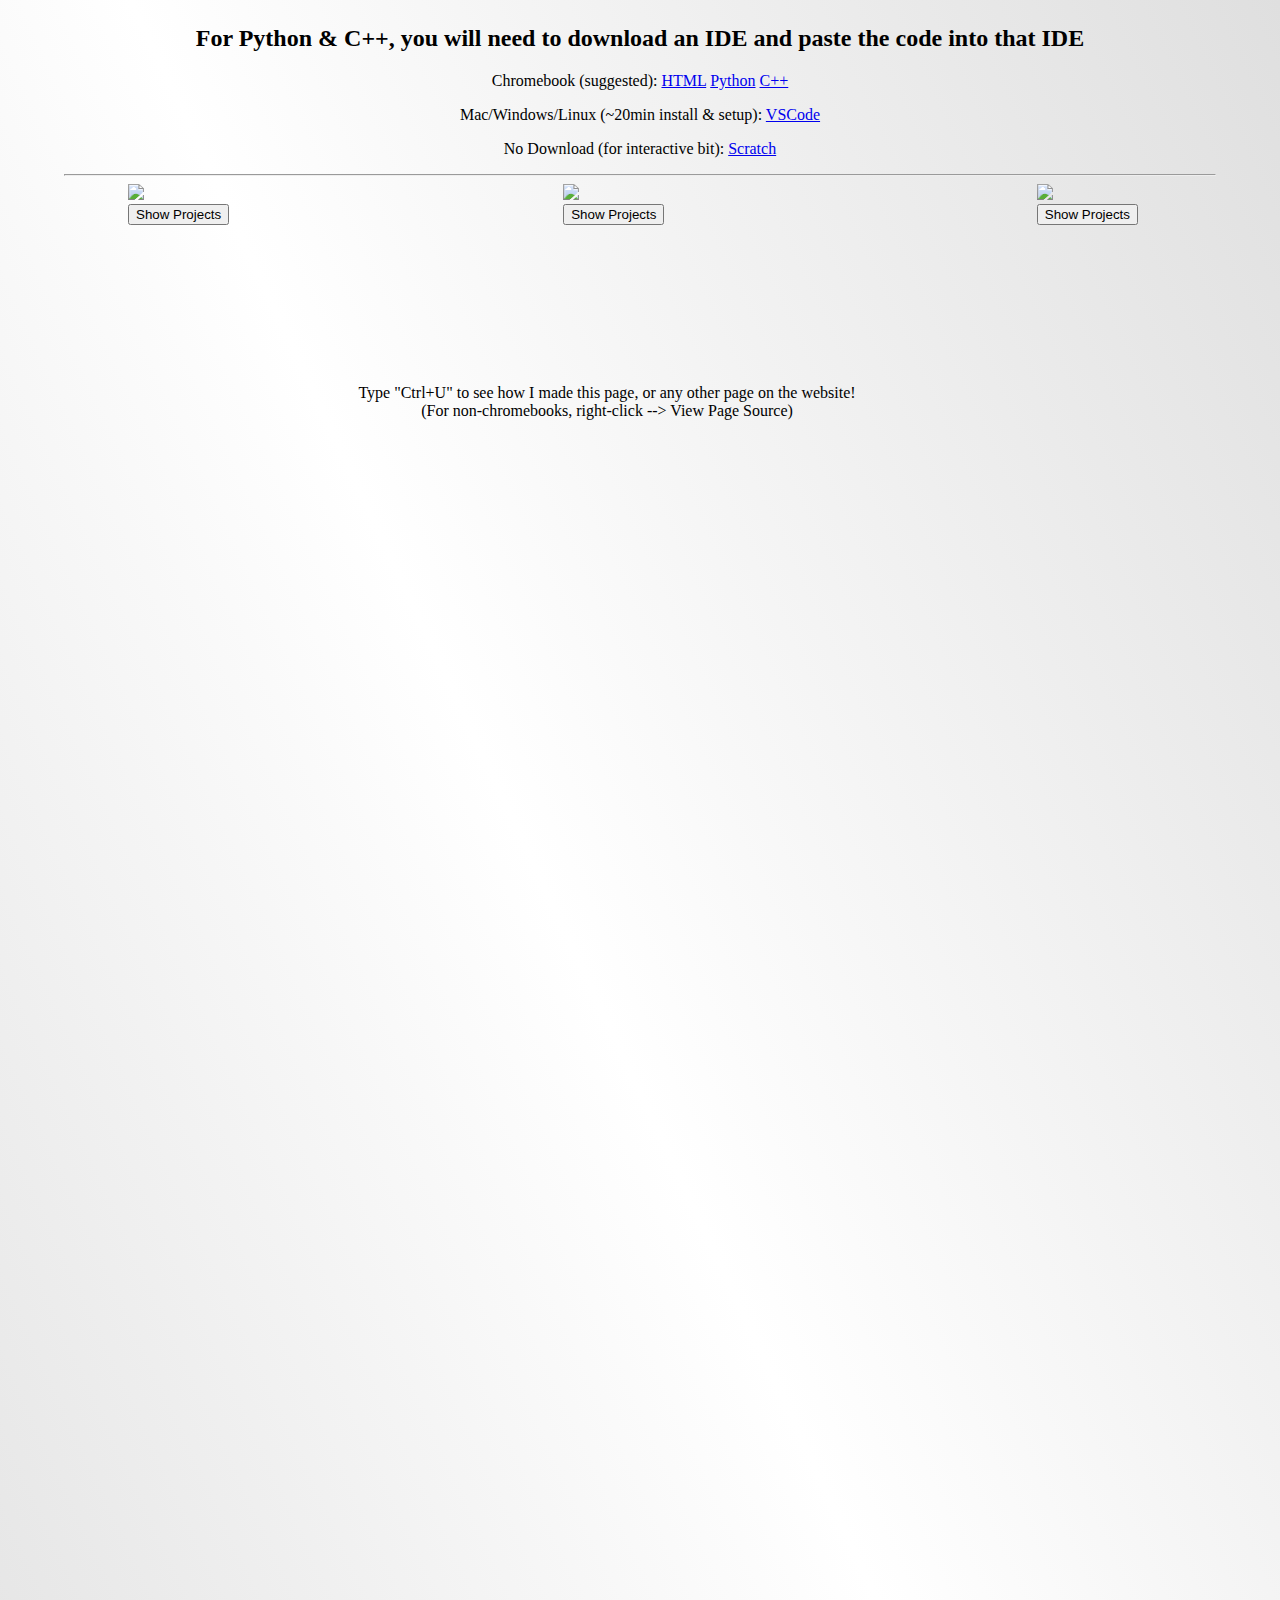
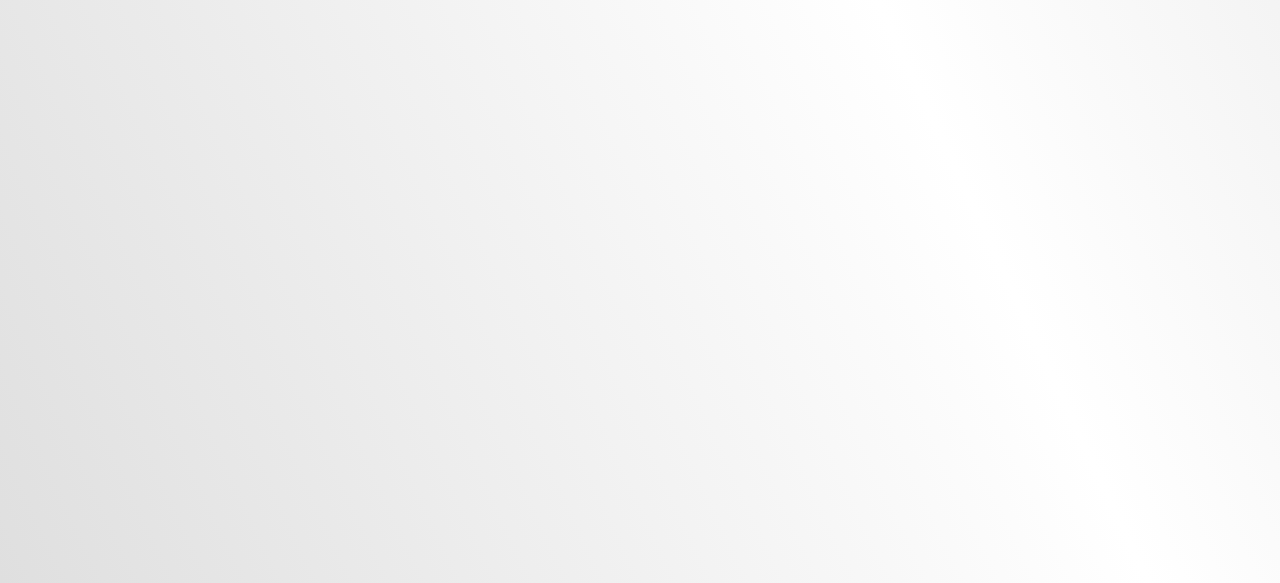
==== downloadProjects.html @ eddbe23c "Add files via upload" ====
<!DOCTYPE html>
<html>
  <head>
    <title>Download my projects</title>
    <link rel="stylesheet" href="defaultStyle.css">
    <style>
      .html {position:absolute; margin-left:5%; width:30%}
      .py {position:absolute; margin-left:39%; width:30%}
      .cxx {position:absolute; margin-left:76%; width:30%}
      
      .spoiler>div {margin: 5px; overflow: hidden; transition: all 1s ease}
      .spoilerbutton[value="Show Projects"]+.spoiler>div {max-height: 0}
      .spoilerbutton[value="Hide"]+.spoiler>div {max-height: 90px}
      
      .bottom {
        position:absolute;
        margin-top:200px;
        margin-left:23%;
      }
    </style>
  </head>
  <body>
    <center><h2>For Python & C++, you will need to download an IDE and paste the code into that IDE</h2>
    <p>Chromebook (suggested): <a href=https://chrome.google.com/webstore/detail/caret/fljalecfjciodhpcledpamjachpmelml?hl=en target=_blank>HTML</a> <a href="https://play.google.com/store/apps/details?id=ru.iiec.pydroid3&hl=en_US&gl=US" target=_blank>Python</a> <a href="https://play.google.com/store/apps/details?id=ru.iiec.cxxdroid&hl=en_US&gl=US" target=_blank>C++</a></p>
    <p>Mac/Windows/Linux (~20min install & setup): <a href=https://code.visualstudio.com/Download target=_blank>VSCode</a></p>
    <p>No Download (for interactive bit): <a href=https://scratch.mit.edu/projects/editor/ target=_blanks>Scratch</a></p></center><hr>
    
    <div class=html>
      <img src=https://www.w3.org/html/logo/downloads/HTML5_Badge_512.png width=30%><br>
     <input class="spoilerbutton" type="button" value="Show Projects" onclick="this.value=this.value=='Show Projects'?'Hide':'Show Projects';">
      <div class="spoiler">
        <div>
          <a href=project/rps.html target=_blank>Rock, Paper, Scissor (HTML)</a><br>
          <a href=project/gambling.html target=_blank>Gambling (HTML)</a><br>
        </div>
      </div>
    </div>
    
    <div class=py>
      <img src=https://upload.wikimedia.org/wikipedia/commons/thumb/c/c3/Python-logo-notext.svg/800px-Python-logo-notext.svg.png width=30%><br>
      <input class="spoilerbutton" type="button" value="Show Projects" onclick="this.value=this.value=='Show Projects'?'Hide':'Show Projects';">
      <div class="spoiler">
        <div>
          <a href=project/rps.py target=_blank>Rock, Paper, Scissor (Python)</a><br>
          <a href=project/ttt.py target=_blank>Tic Tac Toe (Python)</a><br>
        </div>
      </div>
    </div>
    
    <div class=cxx>
      <img src=https://upload.wikimedia.org/wikipedia/commons/thumb/1/18/ISO_C%2B%2B_Logo.svg/640px-ISO_C%2B%2B_Logo.svg.png width=30%><br>
      <input class="spoilerbutton" type="button" value="Show Projects" onclick="this.value=this.value=='Show Projects'?'Hide':'Show Projects';">
      <div class="spoiler">
        <div>
          <a href=project/rps.cxx target=_blank>Rock, Paper, Scissor (C++)</a><br>
          <a href=project/five.cxx target=_blank>Five (C++)</a><br>
        </div>
      </div>
    </div>
    
    
    <center>
      <p class=bottom>Type "Ctrl+U" to see how I made this page, or any other page on the website!<br>(For non-chromebooks, right-click --> View Page Source)</p>
    </center>
  </body>
</html>
---- defaultStyle.css ----
body {margin-left:5%;margin-right:5%;; margin-top:25px;

  background-image: linear-gradient(65deg, #DFDFDF, #FFFFFF, #DFDFDF);
  
  background-repeat: no-repeat;background-size:100%; height:2150px;
}

.breakFourty {display:block;margin-bottom:40px}
.breakFifty {display:block;margin-bottom:50px}
.breakFiftyFive {display:block;margin-bottom:55px}
.breakSeventy {display:block;margin-bottom:70px}
.breakSevenThree {display:block;margin-bottom:73px}
.breakEighty {display:block;margin-bottom:80px}
.breakNinety {display:block;margin-bottom:90px}
.breakHundred {display:block;margin-bottom:100px}
.breakOneZeroFive {display:block;margin-bottom:105px}
.breakOneFiveZero {display:block;margin-bottom:150px}
.breakTwoHundred {display:block;margin-bottom:200px}
.breakTwoFiveZero {display:block;margin-bottom:250px}


.animateIn {
  animation: into 0.5s
}
@keyframes into {
  from {opacity:0;transform:translateY(5px);}
  to {opacity:1;transform:translateY(0);}
}
.animateInTwo {
  animation: intwo 0.5s
  
}
@keyframes intwo {
  from {opacity:0;transform:translateY(15px);}
  to {opacity:1;transform:translateY(0);}
}
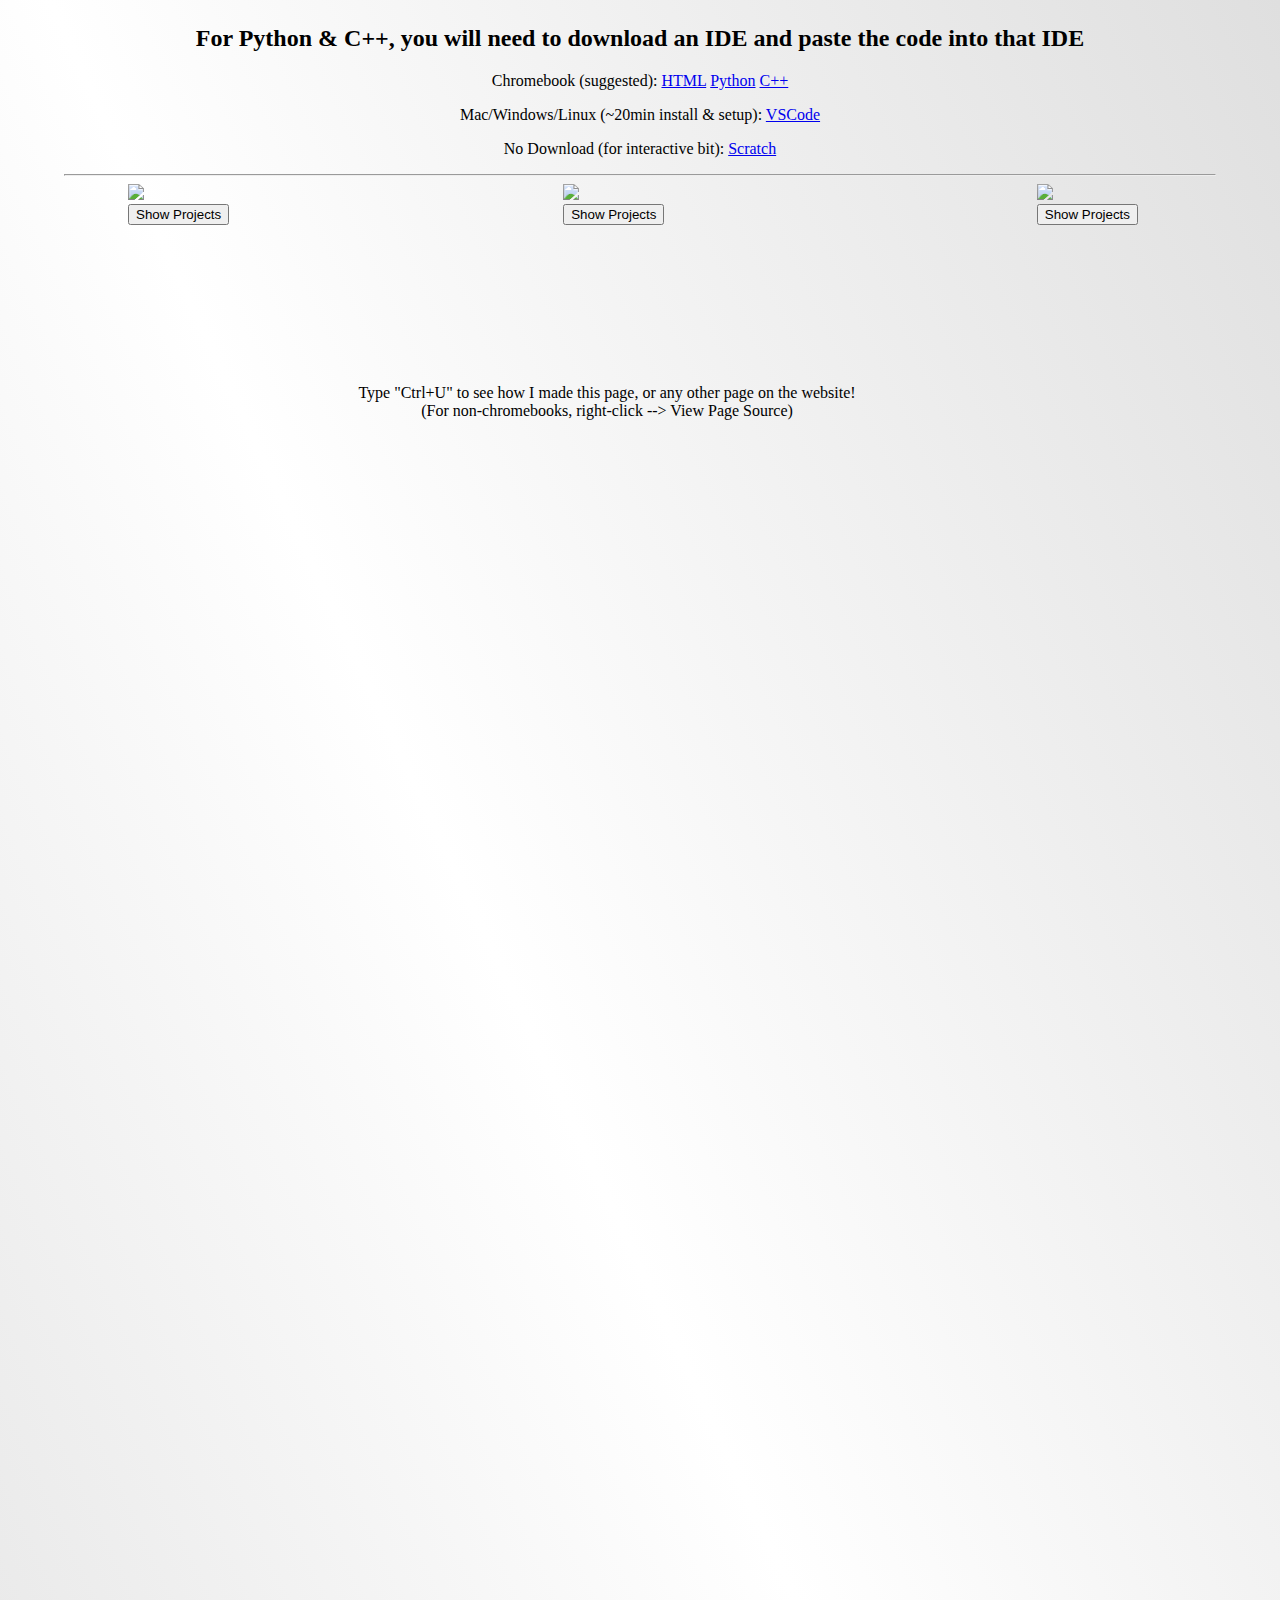
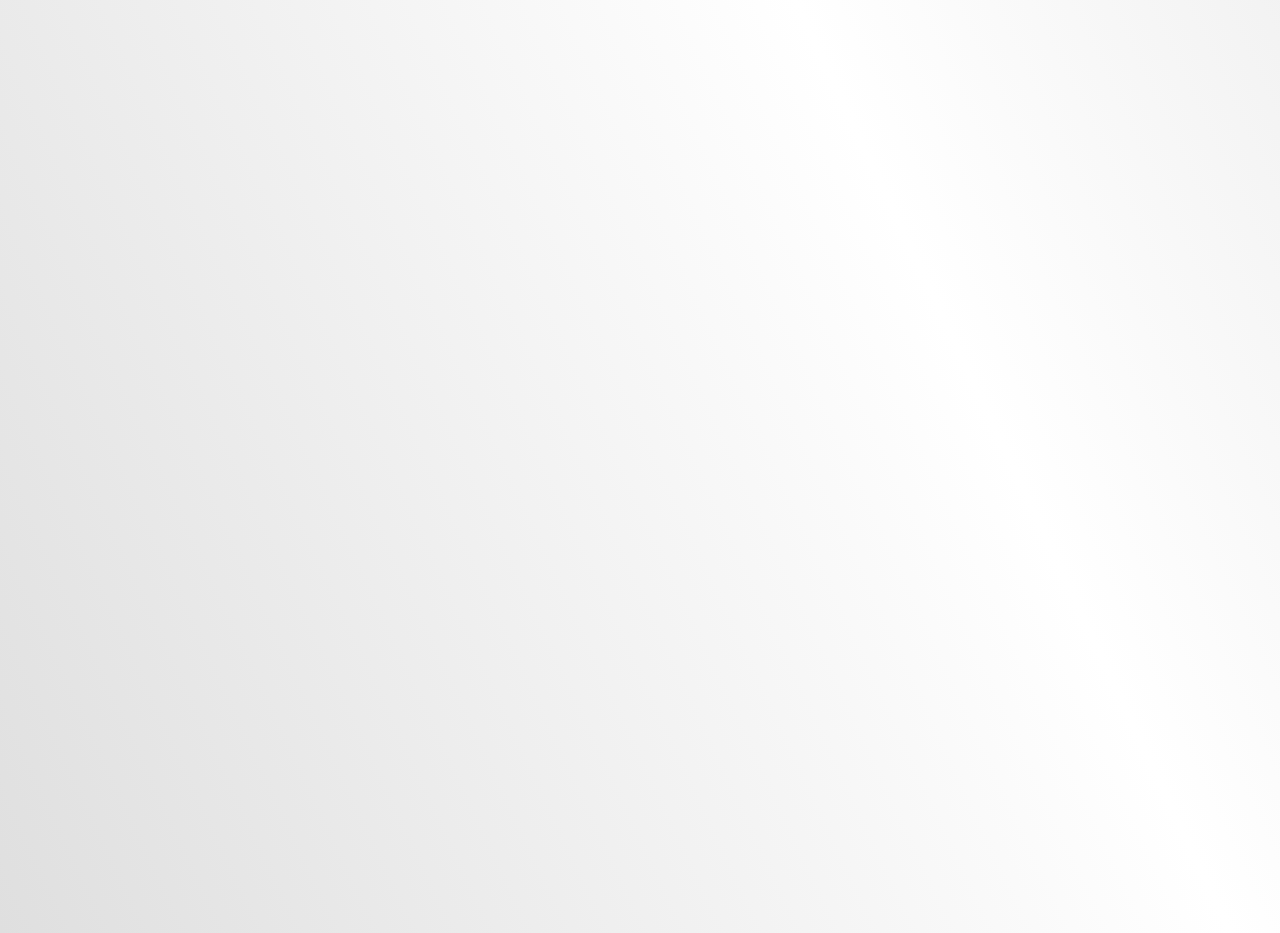
==== commit 0bc43e28: "style + download" ====
--- a/downloadProjects.html
+++ b/downloadProjects.html
@@ -23,7 +23,7 @@
     <center><h2>For Python & C++, you will need to download an IDE and paste the code into that IDE</h2>
     <p>Chromebook (suggested): <a href=https://chrome.google.com/webstore/detail/caret/fljalecfjciodhpcledpamjachpmelml?hl=en target=_blank>HTML</a> <a href="https://play.google.com/store/apps/details?id=ru.iiec.pydroid3&hl=en_US&gl=US" target=_blank>Python</a> <a href="https://play.google.com/store/apps/details?id=ru.iiec.cxxdroid&hl=en_US&gl=US" target=_blank>C++</a></p>
     <p>Mac/Windows/Linux (~20min install & setup): <a href=https://code.visualstudio.com/Download target=_blank>VSCode</a></p>
-    <p>No Download (for interactive bit): <a href=https://scratch.mit.edu/projects/editor/ target=_blanks>Scratch</a></p></center><hr>
+    <p>No Download (for interactive bit): <a href=https://scratch.mit.edus/editor/ target=_blanks>Scratch</a></p></center><hr>
     
     <div class=html>
       <img src=https://www.w3.org/html/logo/downloads/HTML5_Badge_512.png width=30%><br>
--- a/defaultStyle.css
+++ b/defaultStyle.css
@@ -2,7 +2,7 @@
 
   background-image: linear-gradient(65deg, #DFDFDF, #FFFFFF, #DFDFDF);
   
-  background-repeat: no-repeat;background-size:100%; height:2150px;
+  background-repeat: no-repeat;background-size:100%; height:2500px;
 }
 
 .breakFourty {display:block;margin-bottom:40px}
